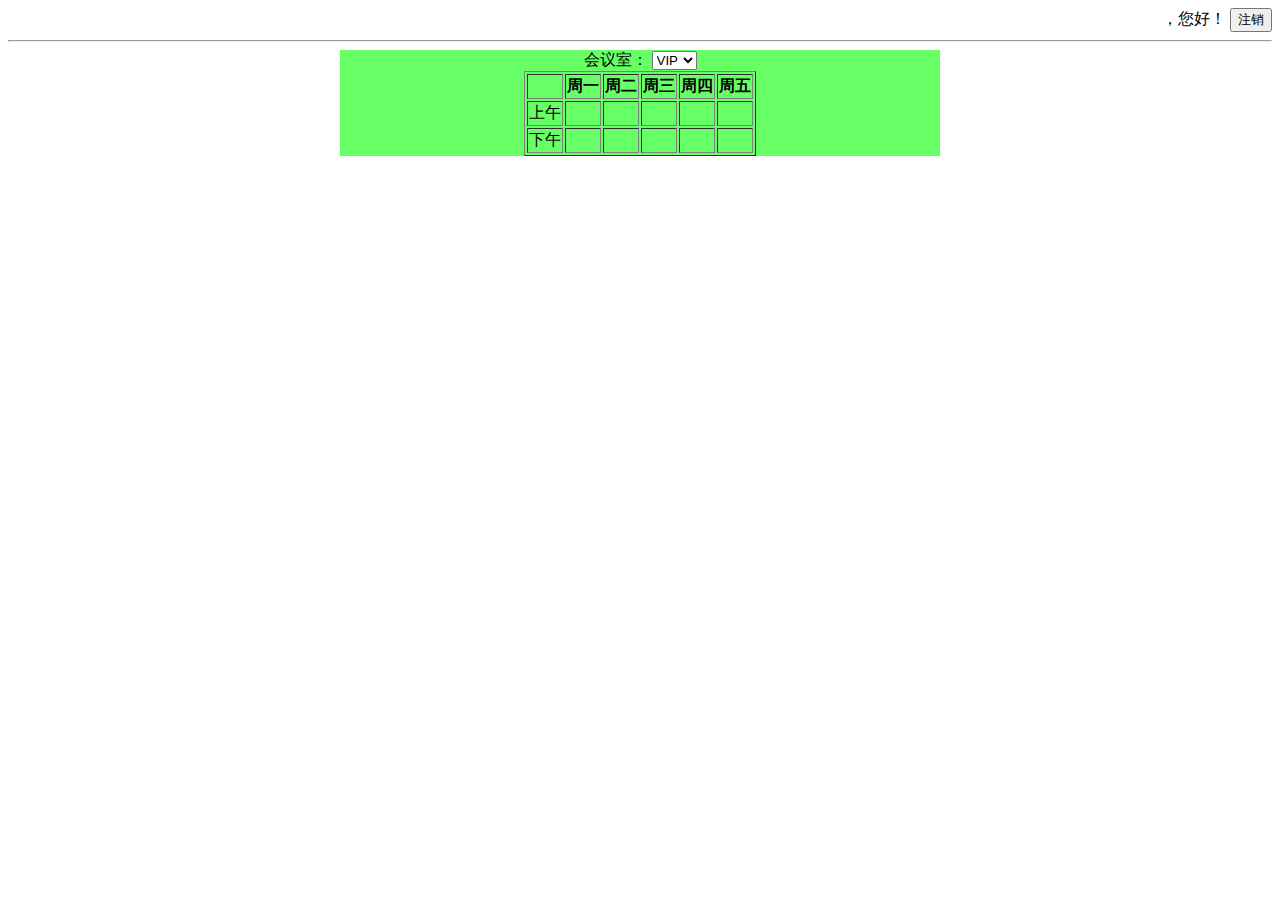
==== index_session.html @ 5a75bc9e "upload" ====
<!DOCTYPE html>
<html>

<head>
    <meta charset="UTF-8">
    <title>会议室预订系统</title>
    <!-- <script src="../static/js/jquery-3.2.1.min.js"></script> -->
    <script src="js/"></script>
    <link rel="stylesheet" href="css/index_session.css">
    <script type="text/javascript">
    $(function() {
        $(".meeting_info_td").click(function() {
            /*alert($(this).text())*/
            var row = $(this).parent().index(); // 行位置（0起始）
            var col = $(this).index(); // 列位置（0起始）
            alert(col)
            $(this).css("background", "#FF0000");
            $(this).attr("class", "meeting_info_td_selected");
            /*alert($(this).attr("class"))*/
            $("#meetingdate").text($('thead').find("th").eq(col).html())
            $("#meetingtime").text($('tbody').find("tr").eq(row).find("td").eq(0).html())
            $("#meetingroom").text($("#meetingroom_select").val());
            $("#form_div").show(200);

        });
        $("#submit_button").click(function(e) {
            e.preventDefault();


        });

        $("#cancel_button").click(function(e) {
            e.preventDefault()
            $("#form_div").hide(200, "linear");
            $(".meeting_info_td_selected").css("background", "#66FF66");
            $(".meeting_info_td_selected").attr("class", "meeting_info_td");
        });
    });
    </script>
</head>

<body>
    <div id="up_div">
        <span><span id="currentuser"></span>，您好！</span>
        <button id="logout_button">注销</button>
    </div>
    <hr />
    <div id="main_div">
        <div id="form_div">
            <form>
                日期：<span id="meetingdate" name="meetingdate"></span>
                <br /> 时间：
                <span id="meetingtime" name="meetingtime"></span>
                <br /> 会议室：
                <span id="meetingroom" name="meetingroom"></span>
                <br /> 会议名称:
                <input id="meetingname" name="meetingname" required="required" />
                <br />
                <button id="submit_button">提交</button>
                <button id="cancel_button">取消</button>
            </form>
        </div>
        会议室：
        <select id="meetingroom_select">
            <option value="VIP">VIP</option>
            <option value="204">204</option>
        </select>
        <table border="1">
            <thead>
                <tr>
                    <th></th>
                    <th>周一</th>
                    <th>周二</th>
                    <th>周三</th>
                    <th>周四</th>
                    <th>周五</th>
                </tr>
            </thead>
            <tbody>
                <tr>
                    <td>上午</td>
                    <td class="meeting_info_td"></td>
                    <td class="meeting_info_td"></td>
                    <td class="meeting_info_td"></td>
                    <td class="meeting_info_td"></td>
                    <td class="meeting_info_td"></td>
                </tr>
                <tr>
                    <td>下午</td>
                    <td class="meeting_info_td"></td>
                    <td class="meeting_info_td"></td>
                    <td class="meeting_info_td"></td>
                    <td class="meeting_info_td"></td>
                    <td class="meeting_info_td"></td>
                </tr>
            </tbody>
        </table>
    </div>
</body>

</html>
---- css/index_session.css ----
#up_div{
				text-align:right;
			}
			#main_div{
				margin:0 auto;
				text-align:center;
				background: #66FF66;
				
				width:600px;
			}
			#form_div{
				margin:0 auto;
	            background: #FFFF00;
	            width:200px;
	            height:200px;
	            display:none;
	            z-index:999;
			}
			table{
				margin:0 auto;
				text-align:center;
			}
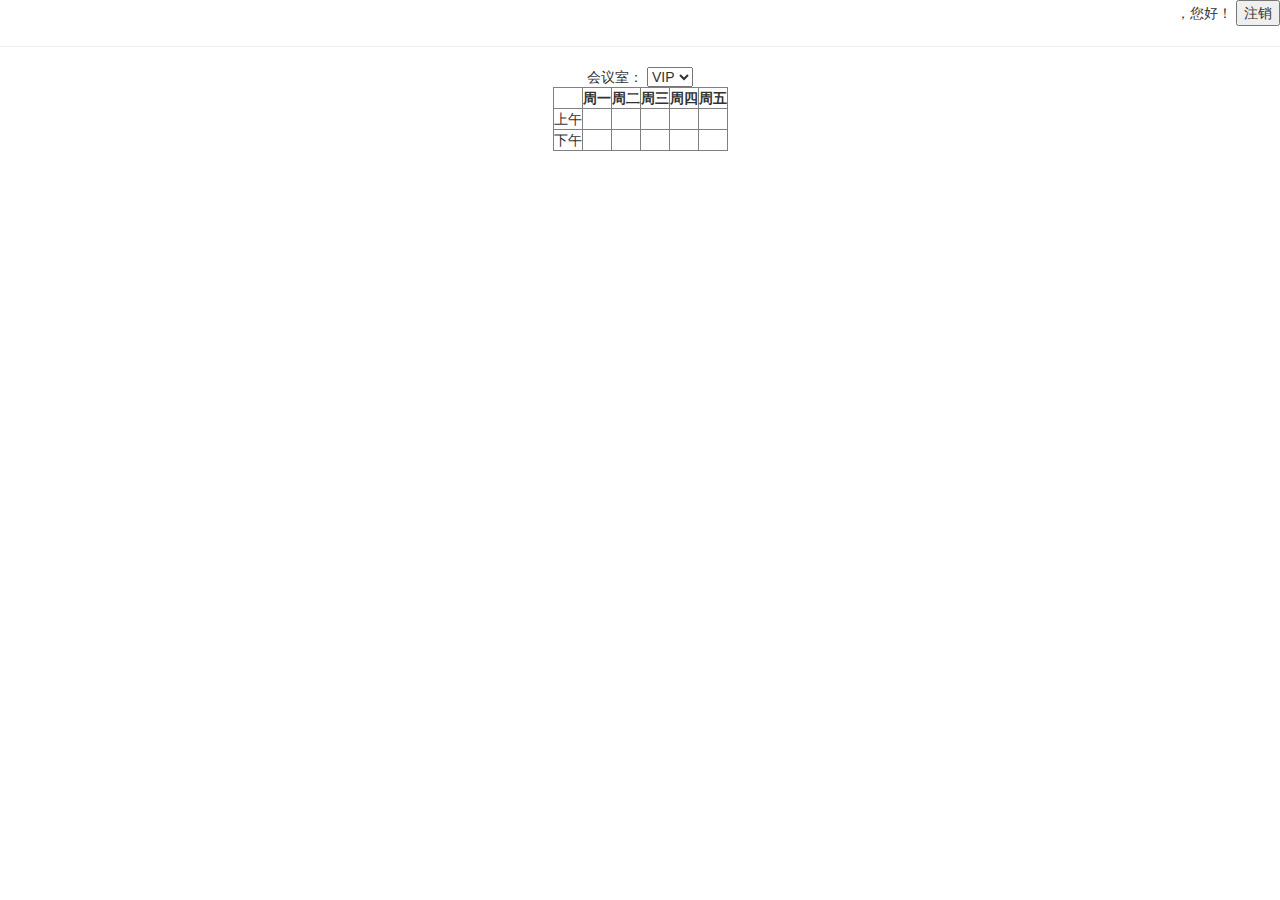
==== commit 66b47bb8: "upload" ====
--- a/index_session.html
+++ b/index_session.html
@@ -1,12 +1,14 @@
 <!DOCTYPE html>
-<html>
+<html lang="en">
 
 <head>
     <meta charset="UTF-8">
     <title>会议室预订系统</title>
     <!-- <script src="../static/js/jquery-3.2.1.min.js"></script> -->
-    <script src="js/"></script>
+    <script src="js/jquery-3.2.1.js"></script>
+    <link rel="stylesheet" href="css/bootstrap.min.css">
     <link rel="stylesheet" href="css/index_session.css">
+    <script src="js/bootstrap.min.js"></script>
     <script type="text/javascript">
     $(function() {
         $(".meeting_info_td").click(function() {
@@ -44,7 +46,7 @@
         <span><span id="currentuser"></span>，您好！</span>
         <button id="logout_button">注销</button>
     </div>
-    <hr />
+    <hr>
     <div id="main_div">
         <div id="form_div">
             <form>
@@ -96,6 +98,12 @@
             </tbody>
         </table>
     </div>
+    <script src="#"></script>
 </body>
 
 </html>
+
+
+
+
+
--- a/css/index_session.css
+++ b/css/index_session.css
@@ -1,23 +1,26 @@
-#up_div{
-				text-align:right;
-			}
-			#main_div{
-				margin:0 auto;
-				text-align:center;
-				background: #66FF66;
-				
-				width:600px;
-			}
-			#form_div{
-				margin:0 auto;
-	            background: #FFFF00;
-	            width:200px;
-	            height:200px;
-	            display:none;
-	            z-index:999;
-			}
-			table{
-				margin:0 auto;
-				text-align:center;
-			}
-			+
+
+#up_div {
+    text-align: right;
+}
+
+#main_div {
+    margin: 0 auto;
+    text-align: center;
+   /* background: #66FF66;*/
+    /*width: 600px;*/
+}
+
+#form_div {
+    margin: 0 auto;
+    background: #FFFF00;
+    /*width: 200px;
+    height: 200px;*/
+    display: none;
+    z-index: 999;
+}
+
+table {
+    margin: 0 auto;
+    text-align: center;
+}
